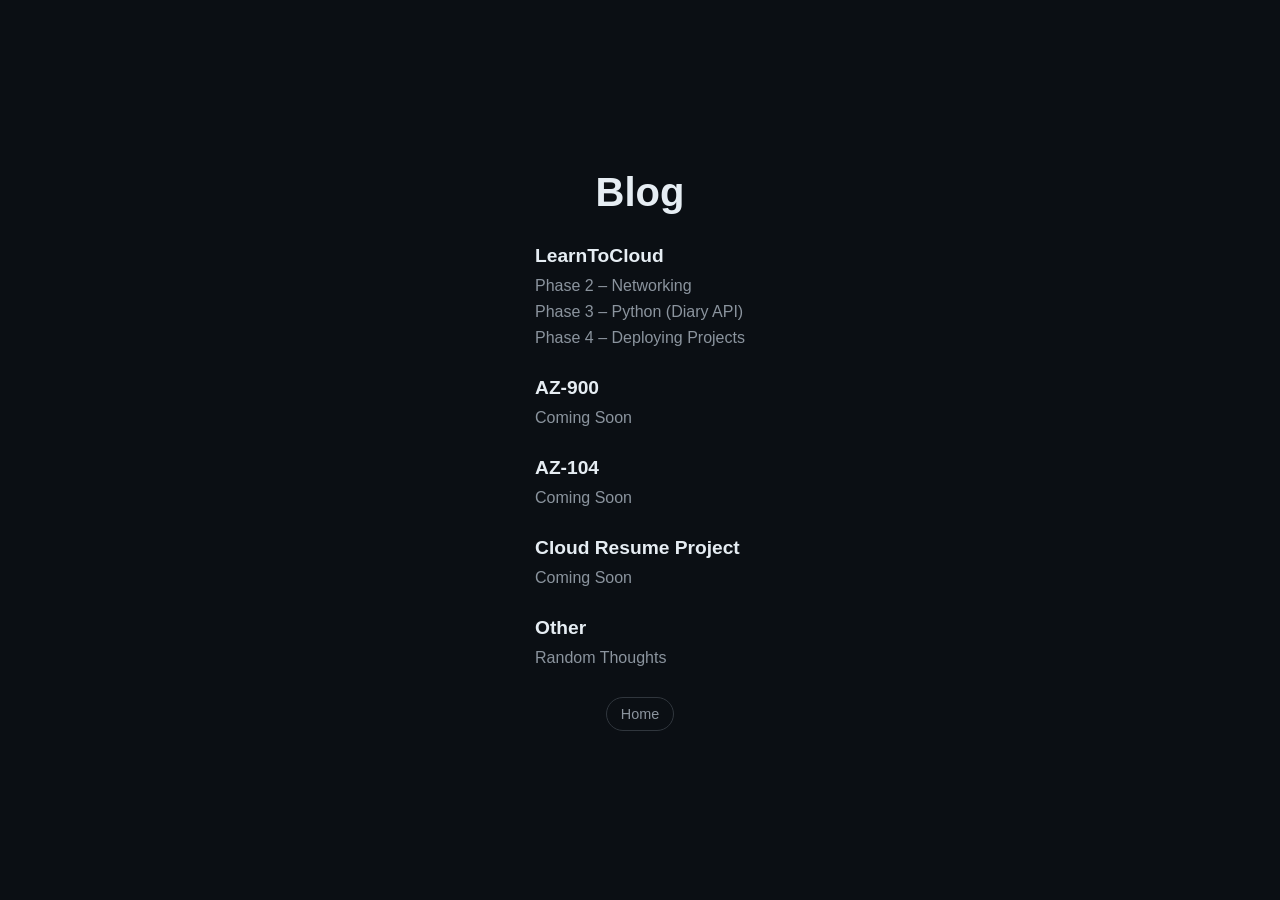
==== blog.html @ 40459c65 "Initial commit" ====
<!DOCTYPE html>
<html lang="en">
<head>
    <meta charset="UTF-8">
    <meta name="viewport" content="width=device-width, initial-scale=1.0">
    <title>Blog</title>
    <link rel="stylesheet" href="style.css">
</head>
<body>
    <div class="container blog-container">
        <h1>Blog</h1>

        <div class="blog-section">
            <h2>LearnToCloud</h2>
            <ul>
                <li><a href="posts/l2c/phase2.html">Phase 2 – Networking</a></li>
                <li><a href="#">Phase 3 – Python (Diary API)</a></li>
                <li><a href="#">Phase 4 – Deploying Projects</a></li>
            </ul>
        </div>

        <div class="blog-section">
            <h2>AZ-900</h2>
            <ul>
                <li><a href="#">Coming Soon</a></li>
            </ul>
        </div>

        <div class="blog-section">
            <h2>AZ-104</h2>
            <ul>
                <li><a href="#">Coming Soon</a></li>
            </ul>
        </div>

        <div class="blog-section">
            <h2>Cloud Resume Project</h2>
            <ul>
                <li><a href="#">Coming Soon</a></li>
            </ul>
        </div>

        <div class="blog-section">
            <h2>Other</h2>
            <ul>
                <li><a href="#">Random Thoughts</a></li>
            </ul>
        </div>

        <div class="links">
            <a href="index.html">Home</a>
        </div>
    </div>
</body>
</html>
---- style.css ----
* {
    margin: 0;
    padding: 0;
    box-sizing: border-box;
}

body {
    background-color: #0b0f14;
    color: #e6edf3;
    font-family: -apple-system, BlinkMacSystemFont, "Segoe UI", Roboto, sans-serif;
    height: 100vh;
    display: flex;
    justify-content: center;
    align-items: center;
}

.container {
    text-align: center;
}

h1 {
    font-size: 2.5rem;
    font-weight: 600;
    margin-bottom: 10px;
}

.subtitle {
    color: #8b949e;
    font-size: 1rem;
    margin-bottom: 25px;
}

.links {
    display: flex;
    justify-content: center;
    gap: 15px;
}

.links a {
    text-decoration: none;
    color: #8b949e;
    border: 1px solid #30363d;
    padding: 8px 14px;
    border-radius: 999px;
    font-size: 0.9rem;
    transition: all 0.2s ease;
}

.links a:hover {
    color: #e6edf3;
    border-color: #58a6ff;
}

.blog-container {
    text-align: left;
    max-width: 600px;
    padding: 40px 20px;
}

.blog-container h1 {
    text-align: center;
    margin-bottom: 30px;
}

.blog-section {
    margin-bottom: 30px;
}

.blog-section h2 {
    font-size: 1.2rem;
    margin-bottom: 10px;
    color: #e6edf3;
}

.blog-section ul {
    list-style: none;
}

.blog-section li {
    margin-bottom: 8px;
}

.blog-section a {
    color: #8b949e;
    text-decoration: none;
    transition: color 0.2s ease;
}

.blog-section a:hover {
    color: #58a6ff;
}

.post-meta {
    text-align: center;
    color: #8b949e;
    font-size: 0.9rem;
    margin-bottom: 30px;
}

.post-content {
    margin-top: 20px;
}

.post-content h2 {
    margin-top: 25px;
    margin-bottom: 10px;
    font-size: 1.2rem;
}

.post-content p {
    margin-bottom: 15px;
    color: #c9d1d9;
}

.post-content ul {
    margin-bottom: 15px;
    padding-left: 20px;
}

.post-content li {
    margin-bottom: 6px;
}

pre {
    background: #161b22;
    padding: 15px;
    border-radius: 8px;
    overflow-x: auto;
    margin-bottom: 20px;
}

code {
    color: #e6edf3;
    font-family: monospace;
    font-size: 0.9rem;
}

.post-content img {
    width: 100%;
    border-radius: 8px;
    margin: 15px 0;
}

.project-list {
    margin-top: 30px;
}

.project {
    border: 1px solid #30363d;
    border-radius: 10px;
    padding: 20px;
    margin-bottom: 20px;
    background: #0d1117;
    transition: transform 0.15s ease, border-color 0.15s ease;
}

.project:hover {
    transform: translateY(-3px);
    border-color: #58a6ff;
}

.project h2 {
    margin-bottom: 8px;
    font-size: 1.2rem;
}

.project-desc {
    color: #8b949e;
    margin-bottom: 12px;
}

.project-links {
    display: flex;
    gap: 10px;
}

.project-links a {
    text-decoration: none;
    color: #c9d1d9;                 /* brighter text */
    border: 1px solid #30363d;
    background: #161b22;            /* subtle fill so it stands out from tags */
    padding: 6px 12px;
    border-radius: 999px;
    font-size: 0.85rem;
    transition: all 0.15s ease;
}

.project-links a:hover {
    color: #ffffff;
    border-color: #8b949e;          /* neutral highlight instead of blue */
    background: #1c2128;            /* slight lift */
    transform: translateY(-1px);
}

.project-tags {
    margin-top: 12px;
}

.project-tags span {
    display: inline-block;
    font-size: 0.75rem;
    color: #8b949e;
    border: 1px solid #30363d;
    padding: 3px 8px;
    border-radius: 999px;
    margin-right: 6px;
}

.featured {
    border-color: #58a6ff;
    background: linear-gradient(180deg, #0d1117, #0b0f14);
}

.project-status {
    font-size: 0.8rem;
    color: #8b949e; /* same muted tone */
    font-weight: normal;
    margin-left: 6px;
}
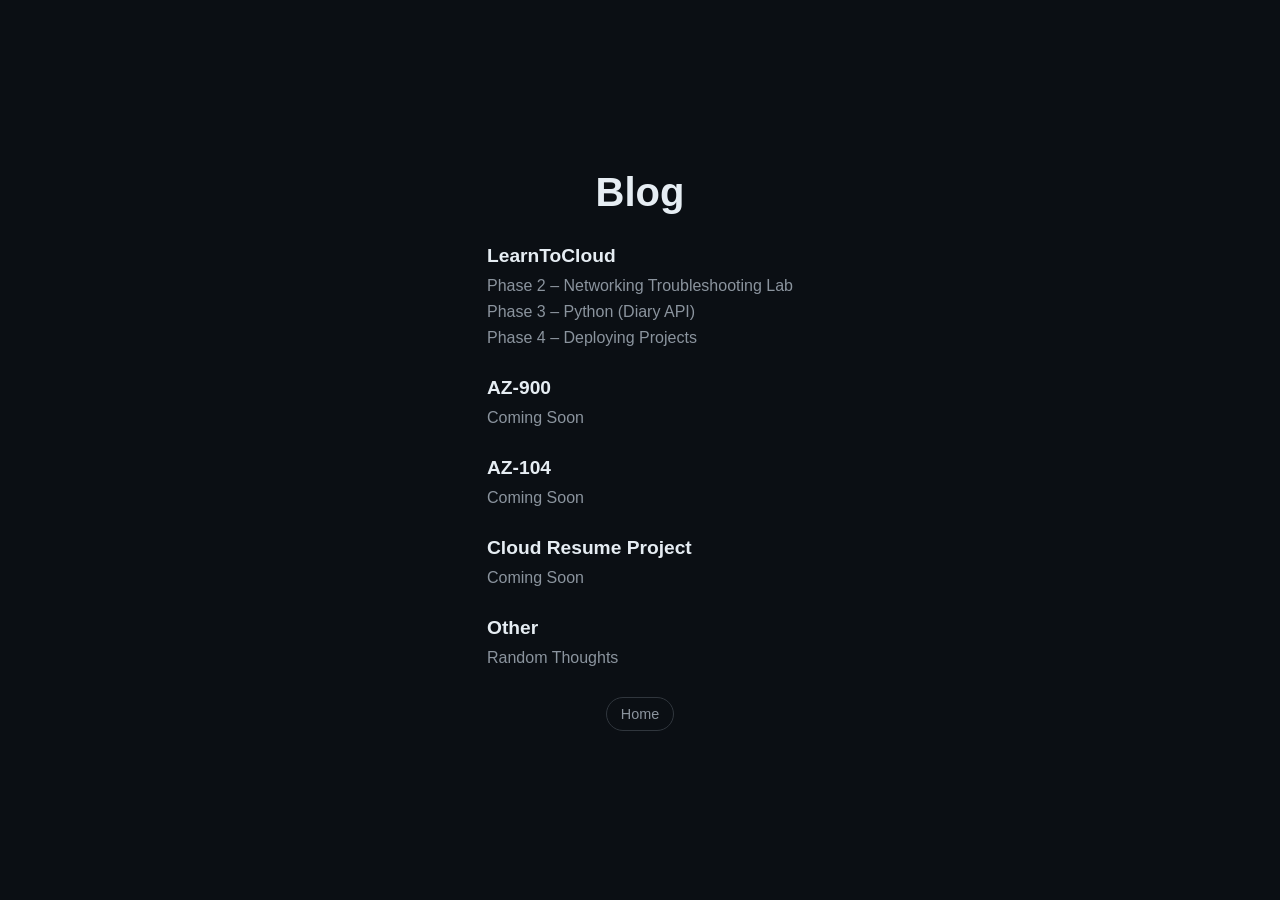
==== commit d26369e9: "Updated blog listing names" ====
--- a/blog.html
+++ b/blog.html
@@ -13,7 +13,7 @@
         <div class="blog-section">
             <h2>LearnToCloud</h2>
             <ul>
-                <li><a href="posts/l2c/phase2.html">Phase 2 – Networking</a></li>
+                <li><a href="posts/l2c/phase2.html">Phase 2 – Networking Troubleshooting Lab</a></li>
                 <li><a href="#">Phase 3 – Python (Diary API)</a></li>
                 <li><a href="#">Phase 4 – Deploying Projects</a></li>
             </ul>
@@ -48,7 +48,7 @@
         </div>
 
         <div class="links">
-            <a href="index.html">Home</a>
+            <a href="/">Home</a>
         </div>
     </div>
 </body>
--- a/style.css
+++ b/style.css
@@ -207,7 +207,7 @@
 }
 
 .featured {
-    border-color: #58a6ff;
+    border-color: #e3f0ff;
     background: linear-gradient(180deg, #0d1117, #0b0f14);
 }
 
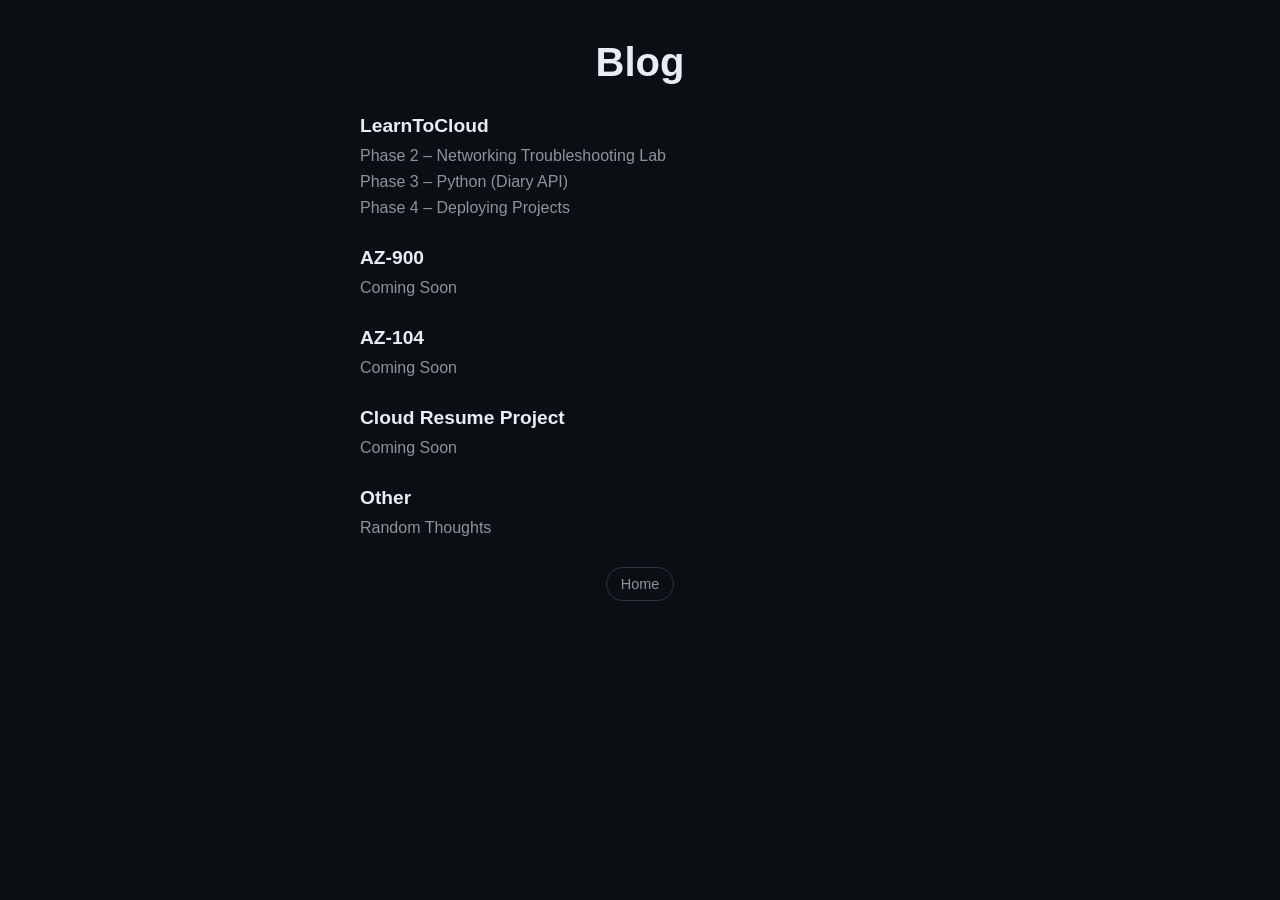
==== commit cc9a056a: "fixed spacing on blog posts and projects page" ====
--- a/blog.html
+++ b/blog.html
@@ -4,7 +4,7 @@
     <meta charset="UTF-8">
     <meta name="viewport" content="width=device-width, initial-scale=1.0">
     <title>Blog</title>
-    <link rel="stylesheet" href="style.css">
+    <link rel="stylesheet" href="/style.css">
 </head>
 <body>
     <div class="container blog-container">
--- a/style.css
+++ b/style.css
@@ -1,39 +1,52 @@
+/* RESET */
 * {
     margin: 0;
     padding: 0;
     box-sizing: border-box;
 }
 
+/* BASE */
 body {
     background-color: #0b0f14;
     color: #e6edf3;
     font-family: -apple-system, BlinkMacSystemFont, "Segoe UI", Roboto, sans-serif;
+}
+
+/* HOMEPAGE ONLY (centered layout) */
+.home {
     height: 100vh;
     display: flex;
     justify-content: center;
     align-items: center;
 }
 
+/* GENERAL CONTAINER */
 .container {
     text-align: center;
-}
-
+    width: 100%;
+    padding: 20px;
+}
+
+/* HEADINGS */
 h1 {
     font-size: 2.5rem;
     font-weight: 600;
     margin-bottom: 10px;
 }
 
+/* SUBTEXT */
 .subtitle {
     color: #8b949e;
     font-size: 1rem;
     margin-bottom: 25px;
 }
 
+/* NAV LINKS */
 .links {
     display: flex;
     justify-content: center;
     gap: 15px;
+    flex-wrap: wrap;
 }
 
 .links a {
@@ -51,10 +64,12 @@
     border-color: #58a6ff;
 }
 
+/* BLOG + CONTENT LAYOUT */
 .blog-container {
     text-align: left;
     max-width: 600px;
-    padding: 40px 20px;
+    margin: 40px auto;
+    padding: 0 20px;
 }
 
 .blog-container h1 {
@@ -62,6 +77,7 @@
     margin-bottom: 30px;
 }
 
+/* BLOG LIST */
 .blog-section {
     margin-bottom: 30px;
 }
@@ -69,7 +85,6 @@
 .blog-section h2 {
     font-size: 1.2rem;
     margin-bottom: 10px;
-    color: #e6edf3;
 }
 
 .blog-section ul {
@@ -90,6 +105,7 @@
     color: #58a6ff;
 }
 
+/* POST */
 .post-meta {
     text-align: center;
     color: #8b949e;
@@ -99,6 +115,7 @@
 
 .post-content {
     margin-top: 20px;
+    line-height: 1.6;
 }
 
 .post-content h2 {
@@ -141,6 +158,7 @@
     margin: 15px 0;
 }
 
+/* PROJECTS */
 .project-list {
     margin-top: 30px;
 }
@@ -164,21 +182,47 @@
     font-size: 1.2rem;
 }
 
+/* INLINE STATUS */
+.project-status {
+    font-size: 0.8rem;
+    color: #8b949e;
+    font-weight: normal;
+    margin-left: 6px;
+}
+
+/* DESCRIPTION */
 .project-desc {
     color: #8b949e;
     margin-bottom: 12px;
 }
 
+/* TAGS */
+.project-tags {
+    margin-bottom: 12px;
+}
+
+.project-tags span {
+    display: inline-block;
+    font-size: 0.75rem;
+    color: #8b949e;
+    border: 1px solid #30363d;
+    padding: 3px 8px;
+    border-radius: 999px;
+    margin-right: 6px;
+}
+
+/* PROJECT LINKS (clickable but on-theme) */
 .project-links {
     display: flex;
-    gap: 10px;
+    gap: 8px;
+    margin-top: 5px;
 }
 
 .project-links a {
     text-decoration: none;
-    color: #c9d1d9;                 /* brighter text */
-    border: 1px solid #30363d;
-    background: #161b22;            /* subtle fill so it stands out from tags */
+    color: #c9d1d9;
+    border: 1px solid #30363d;
+    background: #161b22;
     padding: 6px 12px;
     border-radius: 999px;
     font-size: 0.85rem;
@@ -187,33 +231,13 @@
 
 .project-links a:hover {
     color: #ffffff;
-    border-color: #8b949e;          /* neutral highlight instead of blue */
-    background: #1c2128;            /* slight lift */
+    border-color: #8b949e;
+    background: #1c2128;
     transform: translateY(-1px);
 }
 
-.project-tags {
-    margin-top: 12px;
-}
-
-.project-tags span {
-    display: inline-block;
-    font-size: 0.75rem;
-    color: #8b949e;
-    border: 1px solid #30363d;
-    padding: 3px 8px;
-    border-radius: 999px;
-    margin-right: 6px;
-}
-
+/* FEATURED PROJECT */
 .featured {
-    border-color: #e3f0ff;
+    border-color: #8b949e;
     background: linear-gradient(180deg, #0d1117, #0b0f14);
-}
-
-.project-status {
-    font-size: 0.8rem;
-    color: #8b949e; /* same muted tone */
-    font-weight: normal;
-    margin-left: 6px;
 }
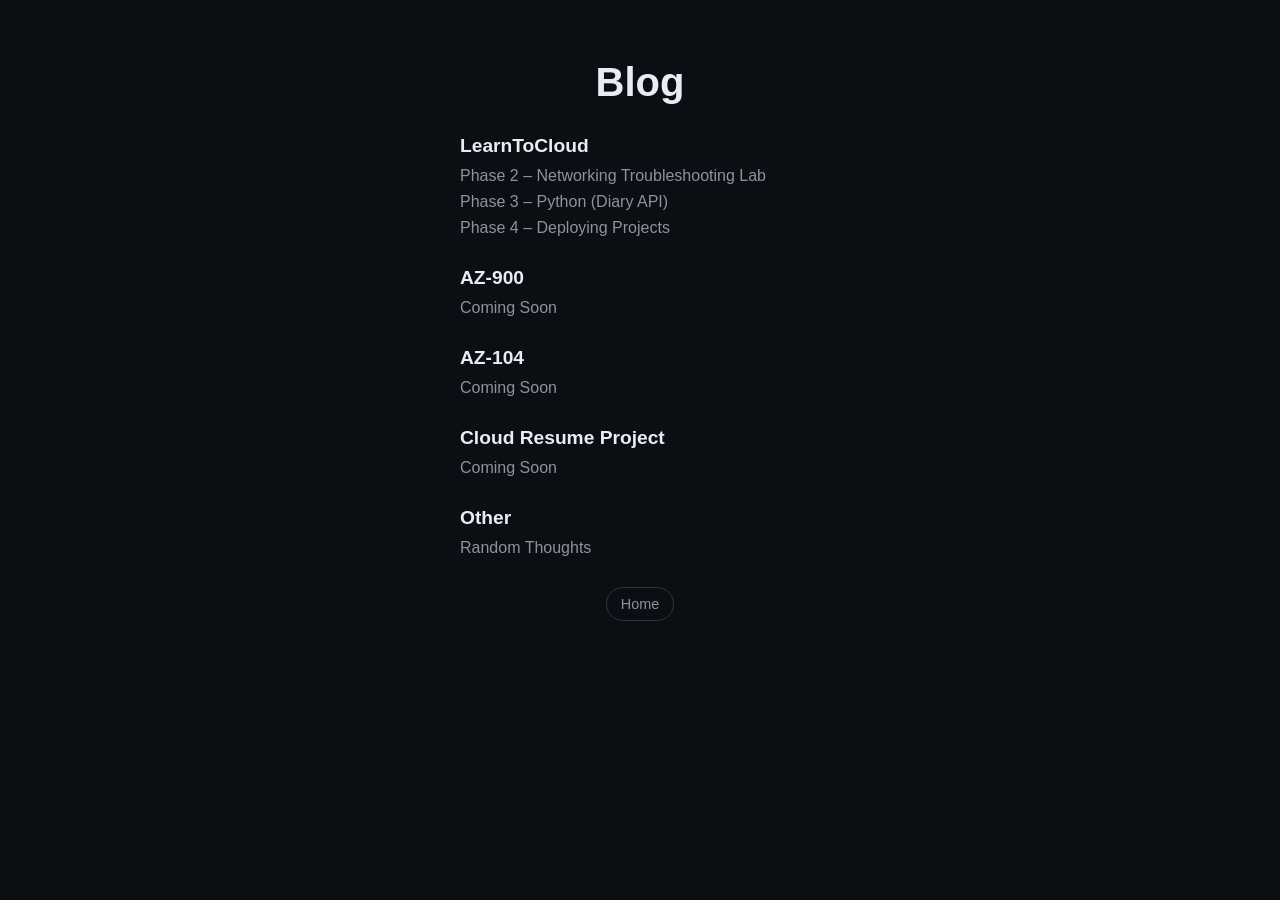
==== commit 15ba318e: "fixed spacing on blog" ====
--- a/blog.html
+++ b/blog.html
@@ -7,7 +7,7 @@
     <link rel="stylesheet" href="/style.css">
 </head>
 <body>
-    <div class="container blog-container">
+    <div class="container blog-section-container">
         <h1>Blog</h1>
 
         <div class="blog-section">
--- a/style.css
+++ b/style.css
@@ -20,9 +20,12 @@
     align-items: center;
 }
 
+.home .container {
+    text-align: center;
+}
+
 /* GENERAL CONTAINER */
 .container {
-    text-align: center;
     width: 100%;
     padding: 20px;
 }
@@ -67,8 +70,8 @@
 /* BLOG + CONTENT LAYOUT */
 .blog-container {
     text-align: left;
-    max-width: 600px;
-    margin: 40px auto;
+    max-width: 800px;
+    margin: 60px auto;
     padding: 0 20px;
 }
 
@@ -78,8 +81,17 @@
 }
 
 /* BLOG LIST */
+.blog-section-container {
+    text-align: center;
+    max-width: 400px;
+    margin: 60px auto;
+    padding: 0 20px;
+}
+
 .blog-section {
+    text-align: justify;
     margin-bottom: 30px;
+    margin-top: 30px;
 }
 
 .blog-section h2 {
